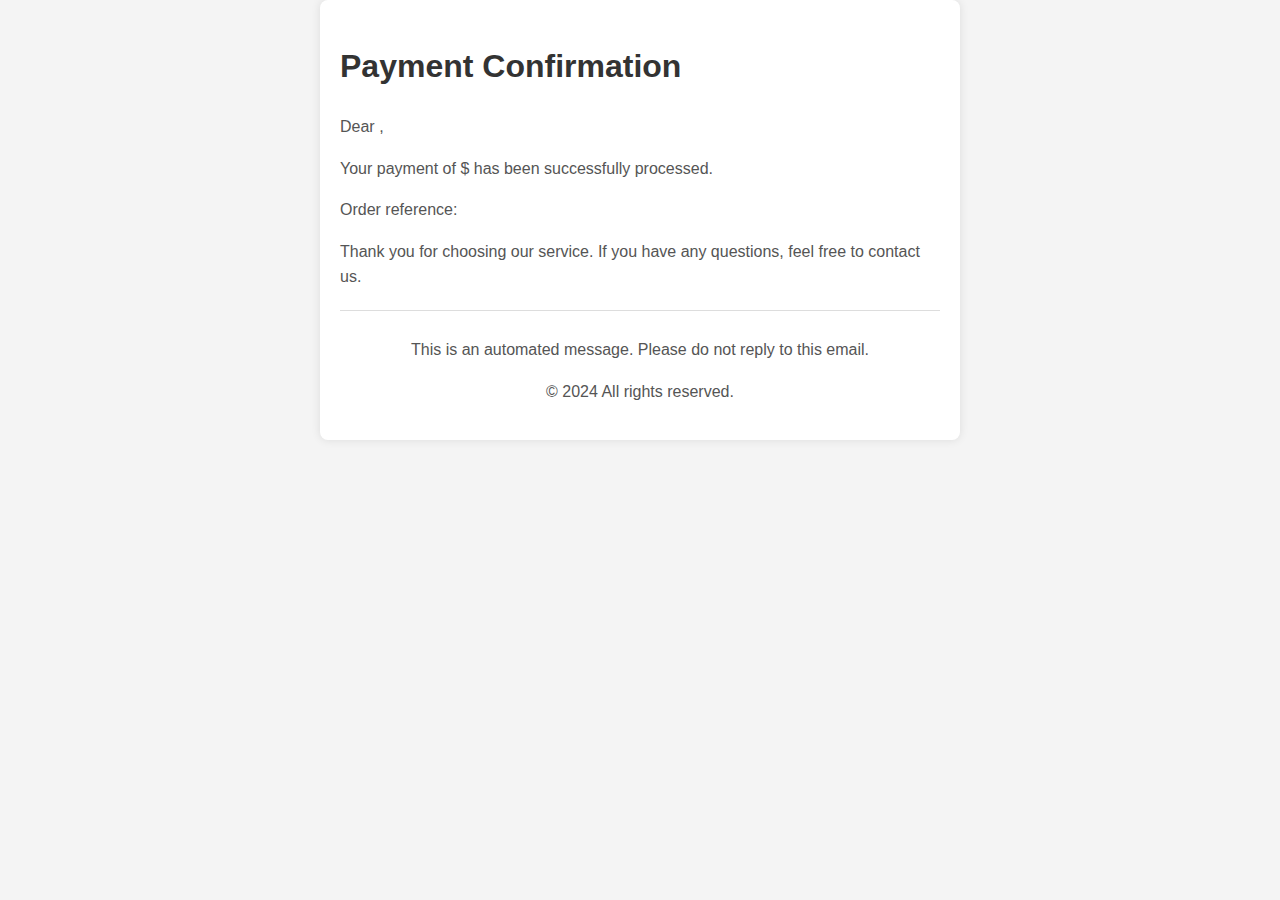
==== NotificationService/src/main/resources/templates/payment-confirmation.html @ 4b64a9b1 "first commit of this project to the repo" ====
<!DOCTYPE html>
<html lang="en" xmlns:th="http://www.thymeleaf.org">

<head>
    <meta charset="UTF-8">
    <meta name="viewport" content="width=device-width, initial-scale=1.0">
    <title>Payment Confirmation</title>

    <style>
        body {
            font-family: Arial, sans-serif;
            line-height: 1.6;
            background-color: #f4f4f4;
            margin: 0;
            padding: 0;
        }

        .container {
            max-width: 600px;
            margin: 0 auto;
            padding: 20px;
            background-color: #fff;
            border-radius: 8px;
            box-shadow: 0 0 10px rgba(0, 0, 0, 0.1);
        }

        h1 {
            color: #333;
        }

        p {
            color: #555;
        }

        .button {
            display: inline-block;
            padding: 10px 20px;
            text-align: center;
            text-decoration: none;
            color: #fff;
            background-color: #007BFF;
            border-radius: 5px;
        }

        .footer {
            margin-top: 20px;
            padding-top: 10px;
            border-top: 1px solid #ddd;
            text-align: center;
        }
    </style>
</head>

<body>
<div class="container">
    <h1>Payment Confirmation</h1>
    <p>Dear <span th:text="${customerName}"></span>,</p>
    <p>Your payment of $<span th:text="${amount}"></span> has been successfully processed.</p>
    <p>Order reference: <span th:text="${ticketReference}"></span></p>
    <p>Thank you for choosing our service. If you have any questions, feel free to contact us.</p>

    <div class="footer">
        <p>This is an automated message. Please do not reply to this email.</p>
        <p>&copy; 2024 All rights reserved.</p>
    </div>
</div>
</body>

</html>
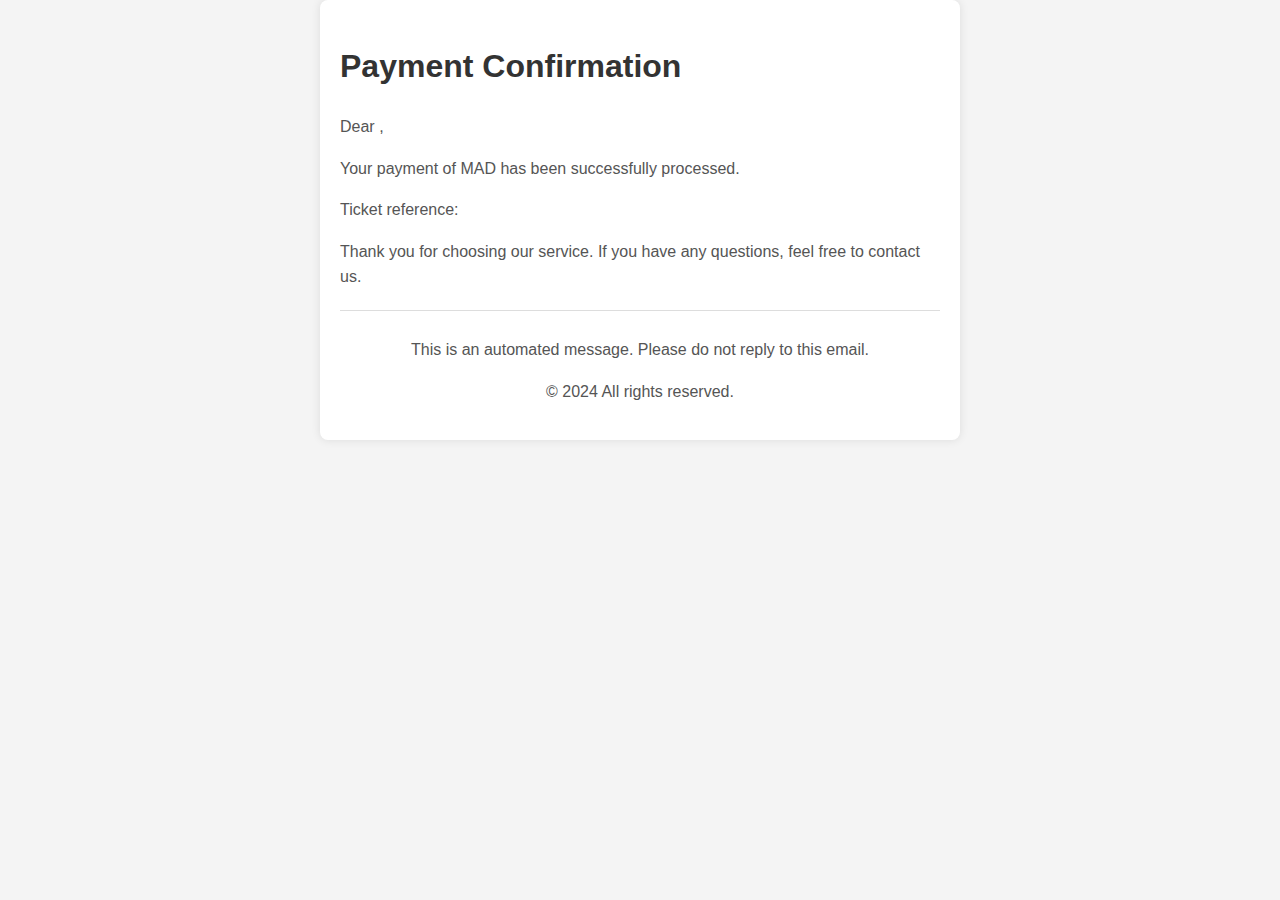
==== commit 0fd5f7f1: "Update the Notification Service" ====
--- a/NotificationService/src/main/resources/templates/payment-confirmation.html
+++ b/NotificationService/src/main/resources/templates/payment-confirmation.html
@@ -55,8 +55,8 @@
 <div class="container">
     <h1>Payment Confirmation</h1>
     <p>Dear <span th:text="${customerName}"></span>,</p>
-    <p>Your payment of $<span th:text="${amount}"></span> has been successfully processed.</p>
-    <p>Order reference: <span th:text="${ticketReference}"></span></p>
+    <p>Your payment of <span th:text="${amount}"></span> MAD has been successfully processed.</p>
+    <p>Ticket reference: <span th:text="${ticketReference}"></span></p>
     <p>Thank you for choosing our service. If you have any questions, feel free to contact us.</p>
 
     <div class="footer">
